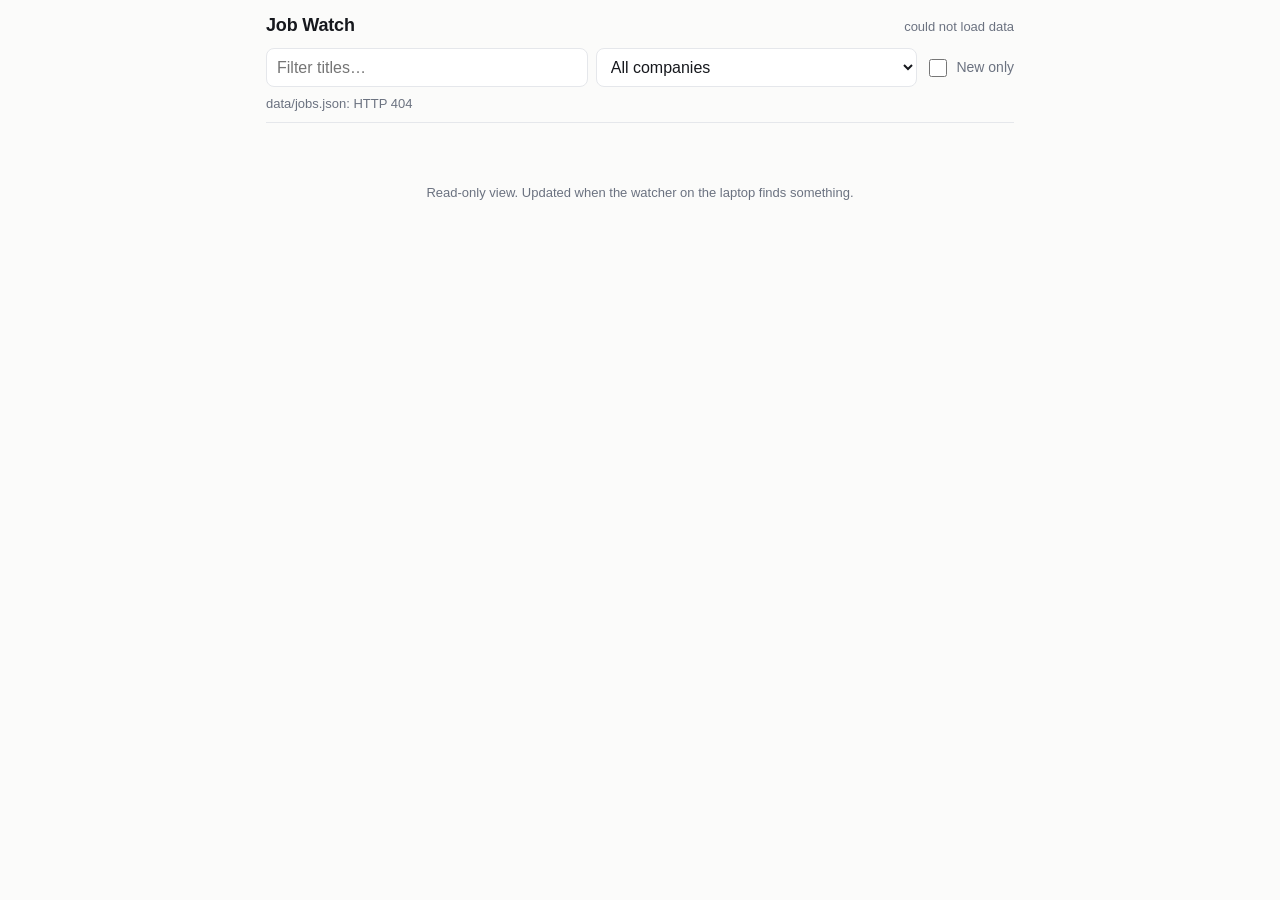
==== watcher/site/index.html @ aebddad2 "Job watcher: poll public ATS boards, alert on new India-matching reqs Polls 55 companies across 12 A" ====
<!DOCTYPE html>
<html lang="en">
<head>
<meta charset="utf-8">
<meta name="viewport" content="width=device-width, initial-scale=1, viewport-fit=cover">
<meta name="robots" content="noindex, nofollow">
<meta name="referrer" content="no-referrer">
<meta name="color-scheme" content="light dark">
<title>Job Watch</title>
<link rel="stylesheet" href="app.css">
<link rel="icon" href="data:image/svg+xml,<svg xmlns='http://www.w3.org/2000/svg' viewBox='0 0 16 16'><text y='14' font-size='14'>👀</text></svg>">
</head>
<body>
<header>
  <div class="bar">
    <h1>Job Watch</h1>
    <span id="freshness" class="fresh">loading…</span>
  </div>
  <p id="stale" class="stale" hidden></p>
  <div class="controls">
    <input id="q" type="search" inputmode="search" placeholder="Filter titles…" autocomplete="off"
           aria-label="Filter by title">
    <select id="company" aria-label="Filter by company"><option value="">All companies</option></select>
    <label class="toggle"><input id="newonly" type="checkbox"> New only</label>
  </div>
  <p id="summary" class="summary"></p>
</header>

<main id="list" aria-live="polite"></main>

<p id="empty" class="empty" hidden>Nothing matches that filter.</p>
<footer>
  <p>Read-only view. Updated when the watcher on the laptop finds something.</p>
</footer>

<template id="row">
  <article class="job">
    <a class="hit" target="_blank" rel="noopener noreferrer">
      <span class="title"></span>
      <span class="meta"><span class="company"></span> · <span class="location"></span></span>
      <span class="when"></span>
    </a>
    <button class="copy" type="button">Copy req</button>
  </article>
</template>

<script src="app.js" defer></script>
</body>
</html>
---- watcher/site/app.css ----
/* Mobile first. No fonts, no CDN, nothing fetched from anywhere but this origin. */
:root {
  --bg: #fbfbfa;
  --card: #fff;
  --ink: #16181d;
  --muted: #6b7280;
  --line: #e5e7eb;
  --accent: #1c5fd6;
  --new: #0f7b4f;
  --new-bg: #e6f5ee;
  --warn: #8a4b00;
  --warn-bg: #fdf0dc;
}
@media (prefers-color-scheme: dark) {
  :root {
    --bg: #14161a; --card: #1c1f25; --ink: #e9eaec; --muted: #9aa1ad; --line: #2b3038;
    --accent: #7aa7ff; --new: #6ee7b7; --new-bg: #10352a; --warn: #f5c78a; --warn-bg: #3a2a12;
  }
}
* { box-sizing: border-box; }
html { -webkit-text-size-adjust: 100%; }
body {
  margin: 0;
  padding: 0 16px env(safe-area-inset-bottom, 16px);
  background: var(--bg);
  color: var(--ink);
  font: 16px/1.45 -apple-system, BlinkMacSystemFont, "Segoe UI", Roboto, Helvetica, Arial, sans-serif;
}
header {
  position: sticky; top: 0; z-index: 2;
  background: var(--bg);
  padding: 12px 0 8px;
  border-bottom: 1px solid var(--line);
}
.bar { display: flex; align-items: baseline; justify-content: space-between; gap: 8px; }
h1 { font-size: 18px; margin: 0; letter-spacing: -0.01em; }
.fresh { font-size: 13px; color: var(--muted); }
.stale {
  margin: 8px 0 0; padding: 8px 10px; border-radius: 8px;
  background: var(--warn-bg); color: var(--warn); font-size: 13px;
}
.controls { display: flex; gap: 8px; margin-top: 10px; flex-wrap: wrap; }
input[type=search], select {
  flex: 1 1 140px; min-width: 0; padding: 9px 10px; font-size: 16px; /* 16px: iOS won't zoom */
  border: 1px solid var(--line); border-radius: 8px; background: var(--card); color: var(--ink);
}
.toggle { display: flex; align-items: center; gap: 6px; font-size: 14px; color: var(--muted); }
.toggle input { width: 18px; height: 18px; }
.summary { margin: 8px 0 0; font-size: 13px; color: var(--muted); }
main { padding: 8px 0 24px; }
.job {
  display: flex; align-items: stretch; gap: 8px;
  background: var(--card); border: 1px solid var(--line); border-radius: 10px;
  margin-bottom: 8px; overflow: hidden;
}
.hit {
  flex: 1; min-width: 0; display: flex; flex-direction: column; gap: 3px;
  padding: 12px; text-decoration: none; color: inherit;
}
.hit:active { background: var(--bg); }
.title { font-weight: 600; line-height: 1.3; }
.meta, .when { font-size: 13px; color: var(--muted); }
.company { color: var(--accent); font-weight: 600; }
.job.is-new .title::after {
  content: "NEW"; margin-left: 8px; padding: 1px 6px; border-radius: 999px;
  background: var(--new-bg); color: var(--new); font-size: 11px; font-weight: 700; vertical-align: 2px;
}
.copy {
  flex: 0 0 auto; width: 92px; border: 0; border-left: 1px solid var(--line);
  background: transparent; color: var(--accent); font-size: 13px; font-weight: 600;
  cursor: pointer; padding: 0 8px;
}
.copy:disabled { color: var(--muted); }
.copy.done { color: var(--new); }
.empty, footer p { color: var(--muted); font-size: 13px; text-align: center; padding: 16px 0; }
@media (min-width: 720px) {
  body { max-width: 780px; margin: 0 auto; }
  .copy { width: 110px; }
}
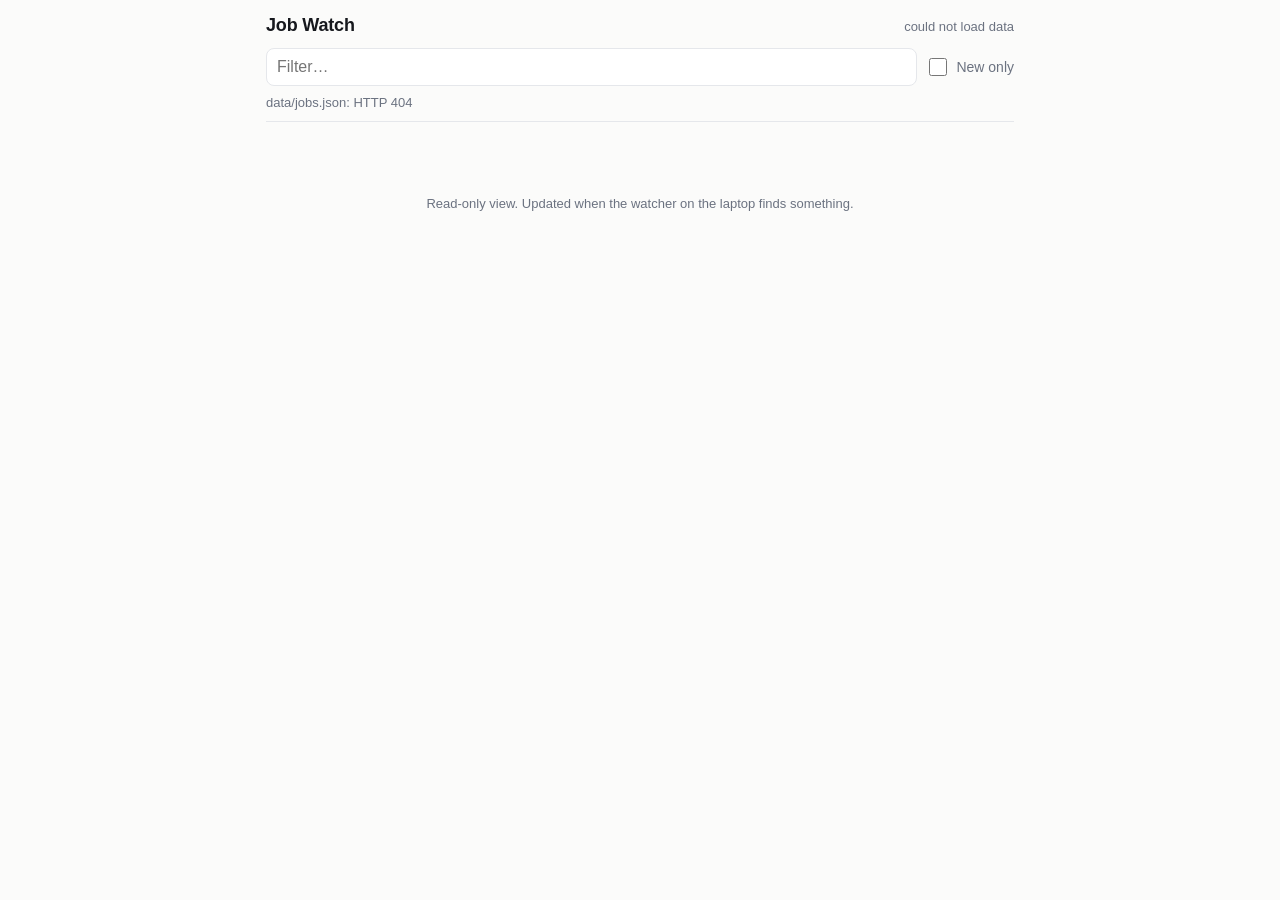
==== commit 30cf447a: "Phone view: companies first, then paginated jobs per company Home is now a list of companies, most r" ====
--- a/watcher/site/index.html
+++ b/watcher/site/index.html
@@ -13,25 +13,35 @@
 <body>
 <header>
   <div class="bar">
-    <h1>Job Watch</h1>
+    <a id="back" class="back" href="#/" hidden>‹ Companies</a>
+    <h1 id="heading">Job Watch</h1>
     <span id="freshness" class="fresh">loading…</span>
   </div>
   <p id="stale" class="stale" hidden></p>
   <div class="controls">
-    <input id="q" type="search" inputmode="search" placeholder="Filter titles…" autocomplete="off"
-           aria-label="Filter by title">
-    <select id="company" aria-label="Filter by company"><option value="">All companies</option></select>
+    <input id="q" type="search" inputmode="search" placeholder="Filter…" autocomplete="off"
+           aria-label="Filter">
     <label class="toggle"><input id="newonly" type="checkbox"> New only</label>
+    <button id="markread" class="markread" type="button" hidden>Mark read</button>
   </div>
   <p id="summary" class="summary"></p>
 </header>
 
 <main id="list" aria-live="polite"></main>
 
-<p id="empty" class="empty" hidden>Nothing matches that filter.</p>
+<p id="empty" class="empty" hidden>Nothing here.</p>
+<div class="more-wrap"><button id="more" class="more" type="button" hidden></button></div>
 <footer>
   <p>Read-only view. Updated when the watcher on the laptop finds something.</p>
 </footer>
+
+<template id="companyrow">
+  <a class="company-row" href="#/">
+    <span class="company-name"></span>
+    <span class="company-meta"></span>
+    <span class="chev" aria-hidden="true">›</span>
+  </a>
+</template>
 
 <template id="row">
   <article class="job">
--- a/watcher/site/app.css
+++ b/watcher/site/app.css
@@ -32,7 +32,11 @@
   padding: 12px 0 8px;
   border-bottom: 1px solid var(--line);
 }
-.bar { display: flex; align-items: baseline; justify-content: space-between; gap: 8px; }
+.bar { display: flex; align-items: baseline; justify-content: space-between; gap: 8px; flex-wrap: wrap; }
+.back {
+  flex: 0 0 auto; color: var(--accent); text-decoration: none;
+  font-size: 14px; font-weight: 600; padding: 4px 8px 4px 0;
+}
 h1 { font-size: 18px; margin: 0; letter-spacing: -0.01em; }
 .fresh { font-size: 13px; color: var(--muted); }
 .stale {
@@ -46,8 +50,38 @@
 }
 .toggle { display: flex; align-items: center; gap: 6px; font-size: 14px; color: var(--muted); }
 .toggle input { width: 18px; height: 18px; }
+.markread {
+  flex: 0 0 auto; padding: 8px 12px; font-size: 13px; font-weight: 600;
+  border: 1px solid var(--line); border-radius: 8px;
+  background: var(--card); color: var(--accent); cursor: pointer;
+}
+.markread:active { background: var(--bg); }
 .summary { margin: 8px 0 0; font-size: 13px; color: var(--muted); }
-main { padding: 8px 0 24px; }
+main { padding: 8px 0 8px; }
+
+/* home: one row per company, tap target full width */
+.company-row {
+  display: flex; align-items: center; gap: 10px;
+  background: var(--card); border: 1px solid var(--line); border-radius: 10px;
+  margin-bottom: 8px; padding: 14px 12px; text-decoration: none; color: inherit;
+}
+.company-row:active { background: var(--bg); }
+.company-name { font-weight: 600; flex: 0 0 auto; }
+.company-meta { color: var(--muted); font-size: 13px; flex: 1 1 auto; min-width: 0;
+  overflow: hidden; text-overflow: ellipsis; white-space: nowrap; }
+.chev { color: var(--muted); font-size: 20px; line-height: 1; flex: 0 0 auto; }
+.company-row.is-new .company-name::after {
+  content: "NEW"; margin-left: 8px; padding: 1px 6px; border-radius: 999px;
+  background: var(--new-bg); color: var(--new); font-size: 11px; font-weight: 700; vertical-align: 2px;
+}
+
+.more-wrap { padding: 0 0 28px; text-align: center; }
+.more {
+  width: 100%; padding: 12px; font-size: 14px; font-weight: 600;
+  border: 1px solid var(--line); border-radius: 10px;
+  background: var(--card); color: var(--accent); cursor: pointer;
+}
+.more:active { background: var(--bg); }
 .job {
   display: flex; align-items: stretch; gap: 8px;
   background: var(--card); border: 1px solid var(--line); border-radius: 10px;
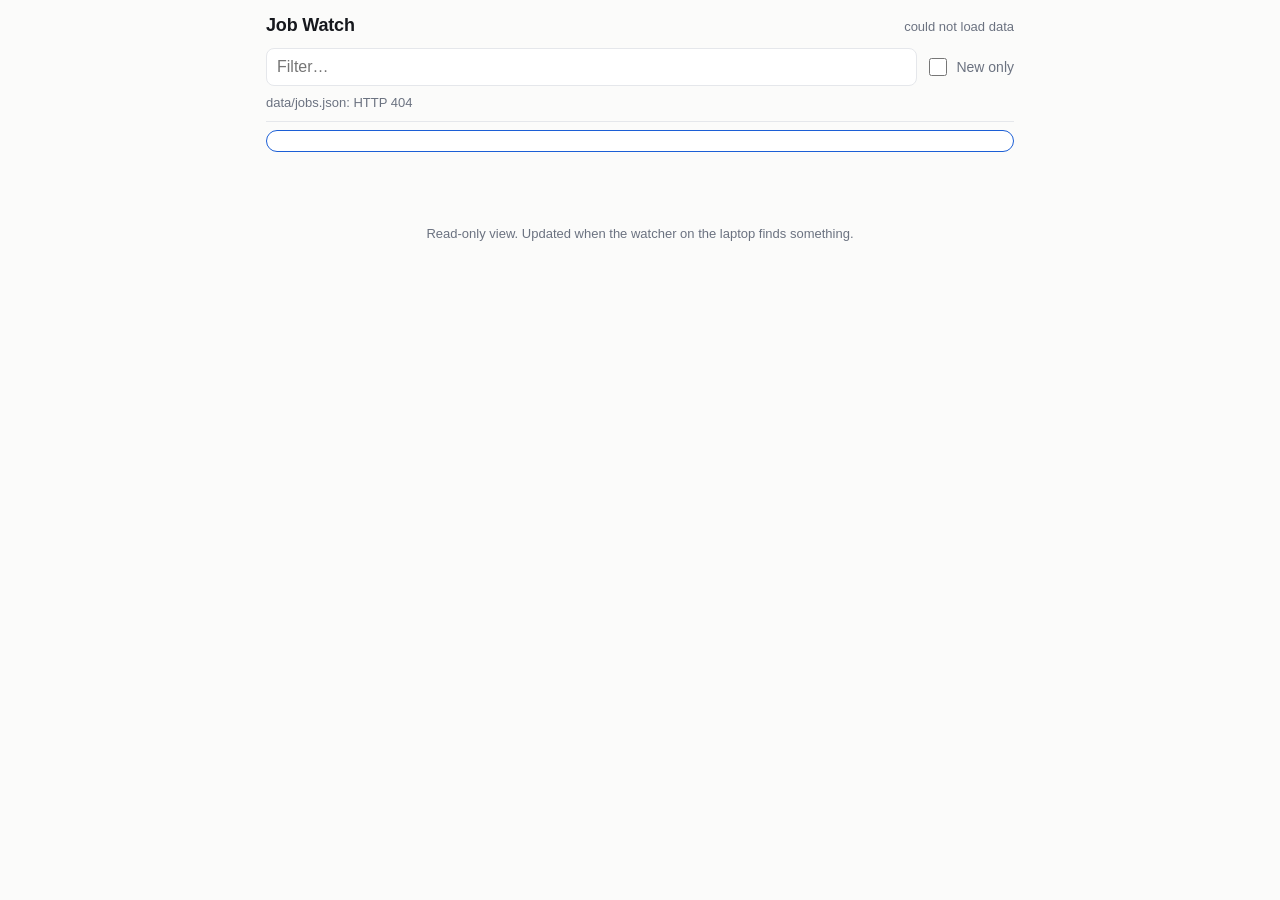
==== commit bb5781dc: "Phone view: park a mid-read poll behind a tap instead of ignoring it A poll landing while you read a" ====
--- a/watcher/site/index.html
+++ b/watcher/site/index.html
@@ -26,6 +26,8 @@
   </div>
   <p id="summary" class="summary"></p>
 </header>
+
+<button id="refresh" class="refresh" type="button" hidden aria-live="polite"></button>
 
 <main id="list" aria-live="polite"></main>
 
--- a/watcher/site/app.css
+++ b/watcher/site/app.css
@@ -57,6 +57,16 @@
 }
 .markread:active { background: var(--bg); }
 .summary { margin: 8px 0 0; font-size: 13px; color: var(--muted); }
+/* Parked update, announced but not applied: tapping is what moves the list. */
+.refresh {
+  position: sticky; top: 118px; z-index: 3;
+  display: block; width: 100%; margin: 8px 0 0; padding: 10px 12px;
+  border: 1px solid var(--accent); border-radius: 999px;
+  background: var(--card); color: var(--accent);
+  font-size: 13px; font-weight: 600; cursor: pointer;
+}
+.refresh:active { background: var(--bg); }
+
 main { padding: 8px 0 8px; }
 
 /* home: one row per company, tap target full width */
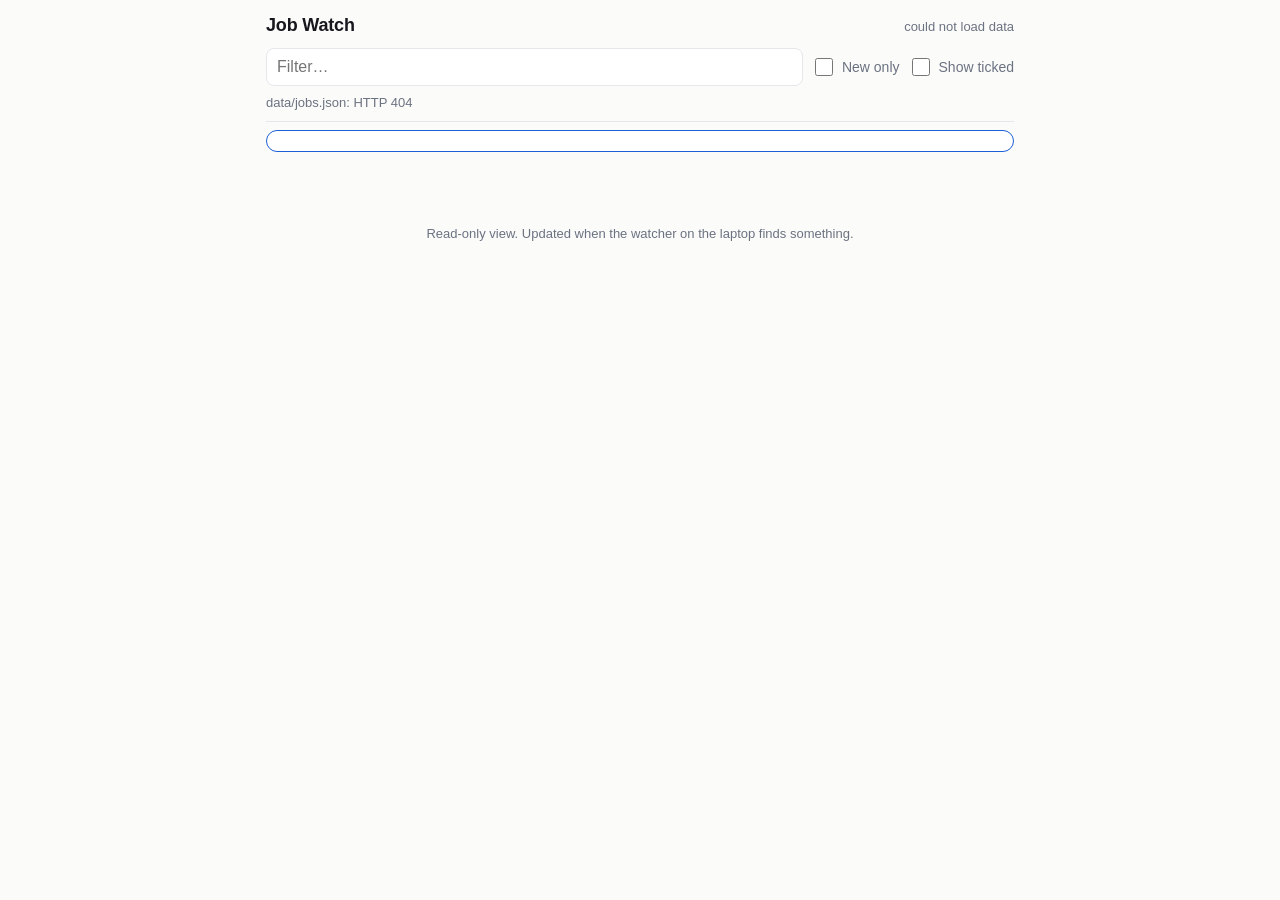
==== commit 897a75dc: "Phone view: tick a job off so it stops coming back A ✓ Done button per row hides that job from its c" ====
--- a/watcher/site/index.html
+++ b/watcher/site/index.html
@@ -22,6 +22,7 @@
     <input id="q" type="search" inputmode="search" placeholder="Filter…" autocomplete="off"
            aria-label="Filter">
     <label class="toggle"><input id="newonly" type="checkbox"> New only</label>
+    <label class="toggle" id="showhiddenwrap" hidden><input id="showhidden" type="checkbox"> Show ticked</label>
     <button id="markread" class="markread" type="button" hidden>Mark read</button>
   </div>
   <p id="summary" class="summary"></p>
@@ -52,7 +53,10 @@
       <span class="meta"><span class="company"></span> · <span class="location"></span></span>
       <span class="when"></span>
     </a>
-    <button class="copy" type="button">Copy req</button>
+    <span class="actions">
+      <button class="copy" type="button">Copy req</button>
+      <button class="tick" type="button" title="Tick off: hide this job from the list">✓ Done</button>
+    </span>
   </article>
 </template>
 
--- a/watcher/site/app.css
+++ b/watcher/site/app.css
@@ -109,13 +109,22 @@
   content: "NEW"; margin-left: 8px; padding: 1px 6px; border-radius: 999px;
   background: var(--new-bg); color: var(--new); font-size: 11px; font-weight: 700; vertical-align: 2px;
 }
-.copy {
-  flex: 0 0 auto; width: 92px; border: 0; border-left: 1px solid var(--line);
-  background: transparent; color: var(--accent); font-size: 13px; font-weight: 600;
-  cursor: pointer; padding: 0 8px;
+.actions {
+  flex: 0 0 auto; display: flex; flex-direction: column;
+  border-left: 1px solid var(--line); width: 96px;
 }
+.copy, .tick {
+  flex: 1 1 0; min-height: 44px;            /* a thumb-sized target for each */
+  border: 0; background: transparent; color: var(--accent);
+  font-size: 13px; font-weight: 600; cursor: pointer; padding: 0 8px;
+}
+.tick { border-top: 1px solid var(--line); color: var(--muted); }
+.tick:active, .copy:active { background: var(--bg); }
 .copy:disabled { color: var(--muted); }
 .copy.done { color: var(--new); }
+/* only visible while "Show ticked" is on, so it reads as already dealt with */
+.job.is-ticked { opacity: 0.55; }
+.job.is-ticked .tick { color: var(--accent); }
 .empty, footer p { color: var(--muted); font-size: 13px; text-align: center; padding: 16px 0; }
 @media (min-width: 720px) {
   body { max-width: 780px; margin: 0 auto; }
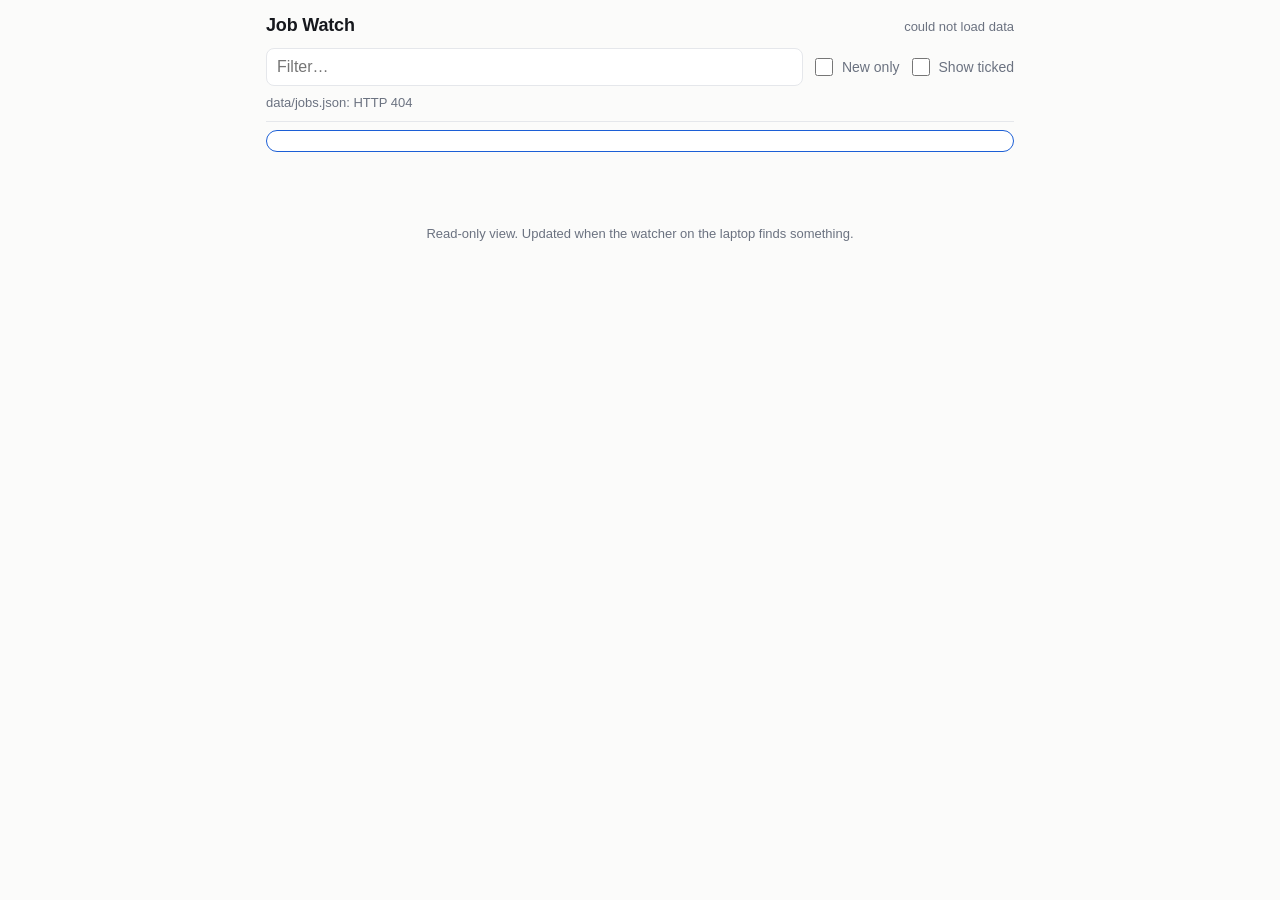
==== commit 75fdbd90: "Phone view: highlight the row you tapped through to Opening a posting leaves the list behind in anot" ====
--- a/watcher/site/index.html
+++ b/watcher/site/index.html
@@ -52,6 +52,7 @@
       <span class="title"></span>
       <span class="meta"><span class="company"></span> · <span class="location"></span></span>
       <span class="when"></span>
+      <span class="opened" hidden></span>
     </a>
     <span class="actions">
       <button class="copy" type="button">Copy req</button>
--- a/watcher/site/app.css
+++ b/watcher/site/app.css
@@ -8,6 +8,7 @@
   --accent: #1c5fd6;
   --new: #0f7b4f;
   --new-bg: #e6f5ee;
+  --open-bg: #e7effd;
   --warn: #8a4b00;
   --warn-bg: #fdf0dc;
 }
@@ -15,6 +16,7 @@
   :root {
     --bg: #14161a; --card: #1c1f25; --ink: #e9eaec; --muted: #9aa1ad; --line: #2b3038;
     --accent: #7aa7ff; --new: #6ee7b7; --new-bg: #10352a; --warn: #f5c78a; --warn-bg: #3a2a12;
+    --open-bg: #1b2a44;
   }
 }
 * { box-sizing: border-box; }
@@ -122,6 +124,14 @@
 .tick:active, .copy:active { background: var(--bg); }
 .copy:disabled { color: var(--muted); }
 .copy.done { color: var(--new); }
+/* the row you just tapped through to, so you can find it again on the way back */
+.job.is-opened { border-color: var(--accent); box-shadow: inset 3px 0 0 var(--accent); }
+.opened {
+  align-self: flex-start; margin-top: 2px; padding: 1px 7px; border-radius: 999px;
+  background: var(--open-bg); color: var(--accent); font-size: 11px; font-weight: 700;
+}
+.job.is-opened .tick { color: var(--accent); }
+
 /* only visible while "Show ticked" is on, so it reads as already dealt with */
 .job.is-ticked { opacity: 0.55; }
 .job.is-ticked .tick { color: var(--accent); }
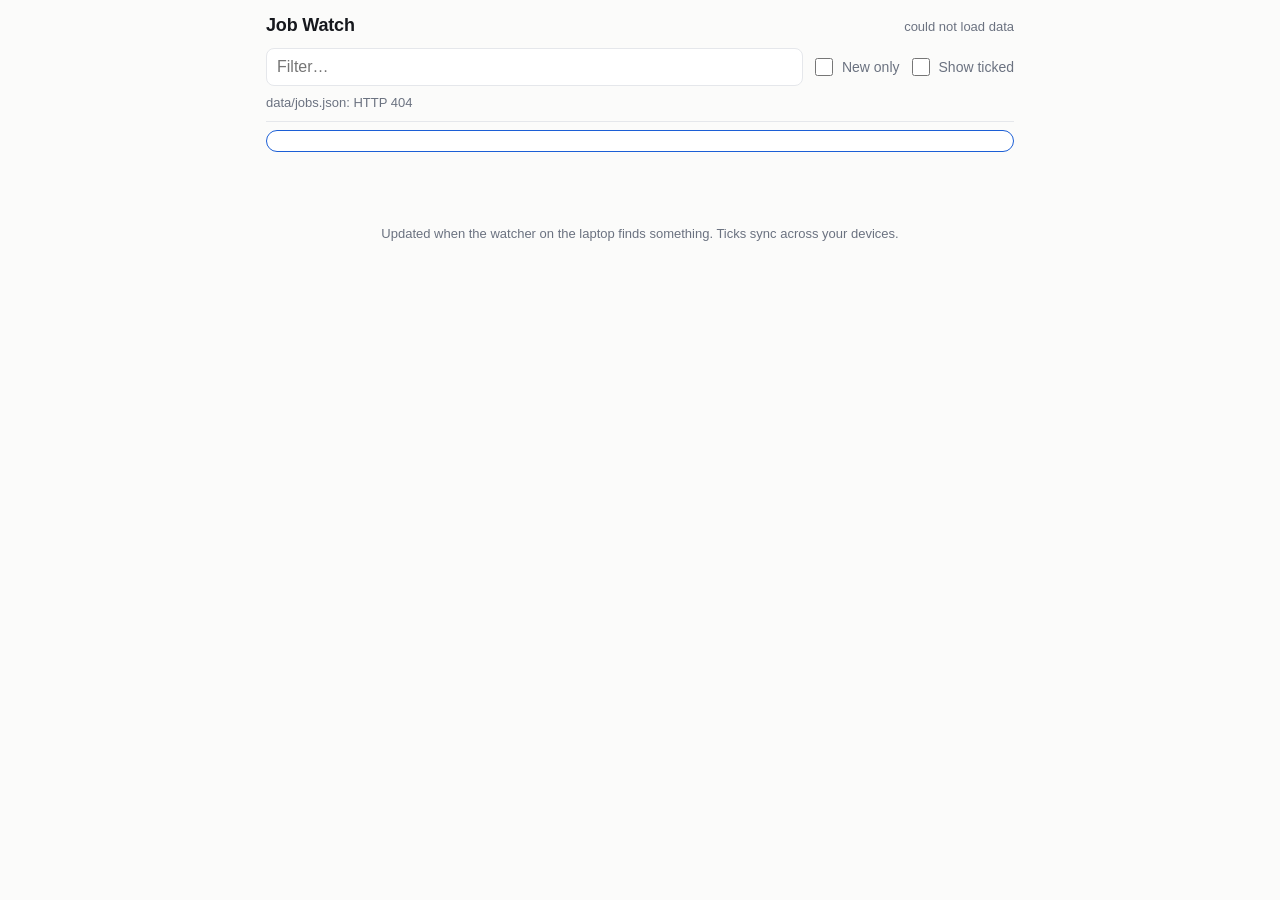
==== commit 206db23f: "Sync ticks between devices through a Pages Function behind Access Ticks made on the laptop were miss" ====
--- a/watcher/site/index.html
+++ b/watcher/site/index.html
@@ -18,6 +18,8 @@
     <span id="freshness" class="fresh">loading…</span>
   </div>
   <p id="stale" class="stale" hidden></p>
+  <p id="carry" class="carry" hidden>This local copy does not sync. Sign in to the online copy once,
+    then <a id="carrylink" href="#">move your ticks there →</a></p>
   <div class="controls">
     <input id="q" type="search" inputmode="search" placeholder="Filter…" autocomplete="off"
            aria-label="Filter">
@@ -35,11 +37,12 @@
 <p id="empty" class="empty" hidden>Nothing here.</p>
 <div class="more-wrap"><button id="more" class="more" type="button" hidden></button></div>
 <footer>
-  <p>Read-only view. Updated when the watcher on the laptop finds something.</p>
+  <p>Updated when the watcher on the laptop finds something. Ticks sync across your devices.</p>
 </footer>
 
 <template id="companyrow">
   <a class="company-row" href="#/">
+    <span class="dot" hidden aria-label="new since you last opened this"></span>
     <span class="company-name"></span>
     <span class="company-meta"></span>
     <span class="chev" aria-hidden="true">›</span>
--- a/watcher/site/app.css
+++ b/watcher/site/app.css
@@ -45,6 +45,12 @@
   margin: 8px 0 0; padding: 8px 10px; border-radius: 8px;
   background: var(--warn-bg); color: var(--warn); font-size: 13px;
 }
+/* A local copy (127.0.0.1, file://) cannot sync; this carries its ticks online once. */
+.carry {
+  margin: 8px 0 0; padding: 8px 10px; border-radius: 8px;
+  background: var(--open-bg); font-size: 13px;
+}
+.carry a { color: var(--accent); font-weight: 600; text-decoration: none; }
 .controls { display: flex; gap: 8px; margin-top: 10px; flex-wrap: wrap; }
 input[type=search], select {
   flex: 1 1 140px; min-width: 0; padding: 9px 10px; font-size: 16px; /* 16px: iOS won't zoom */
@@ -82,10 +88,17 @@
 .company-meta { color: var(--muted); font-size: 13px; flex: 1 1 auto; min-width: 0;
   overflow: hidden; text-overflow: ellipsis; white-space: nowrap; }
 .chev { color: var(--muted); font-size: 20px; line-height: 1; flex: 0 0 auto; }
-.company-row.is-new .company-name::after {
-  content: "NEW"; margin-left: 8px; padding: 1px 6px; border-radius: 999px;
-  background: var(--new-bg); color: var(--new); font-size: 11px; font-weight: 700; vertical-align: 2px;
+/* One green dot per company that has gained something since you last opened it.
+   It replaces the old NEW pill: the dot is the signal, and the row is already
+   sorted to the top, so a second badge saying the same thing is noise. */
+.dot {
+  flex: 0 0 auto; width: 9px; height: 9px; border-radius: 50%;
+  background: var(--new); box-shadow: 0 0 0 3px var(--new-bg);
 }
+.dot[hidden] { display: none; }
+/* A company with nothing left to tick recedes, so the pile you still owe
+   attention stands out without needing a second colour. */
+.company-row.is-clear .company-name { font-weight: 500; color: var(--muted); }
 
 .more-wrap { padding: 0 0 28px; text-align: center; }
 .more {
